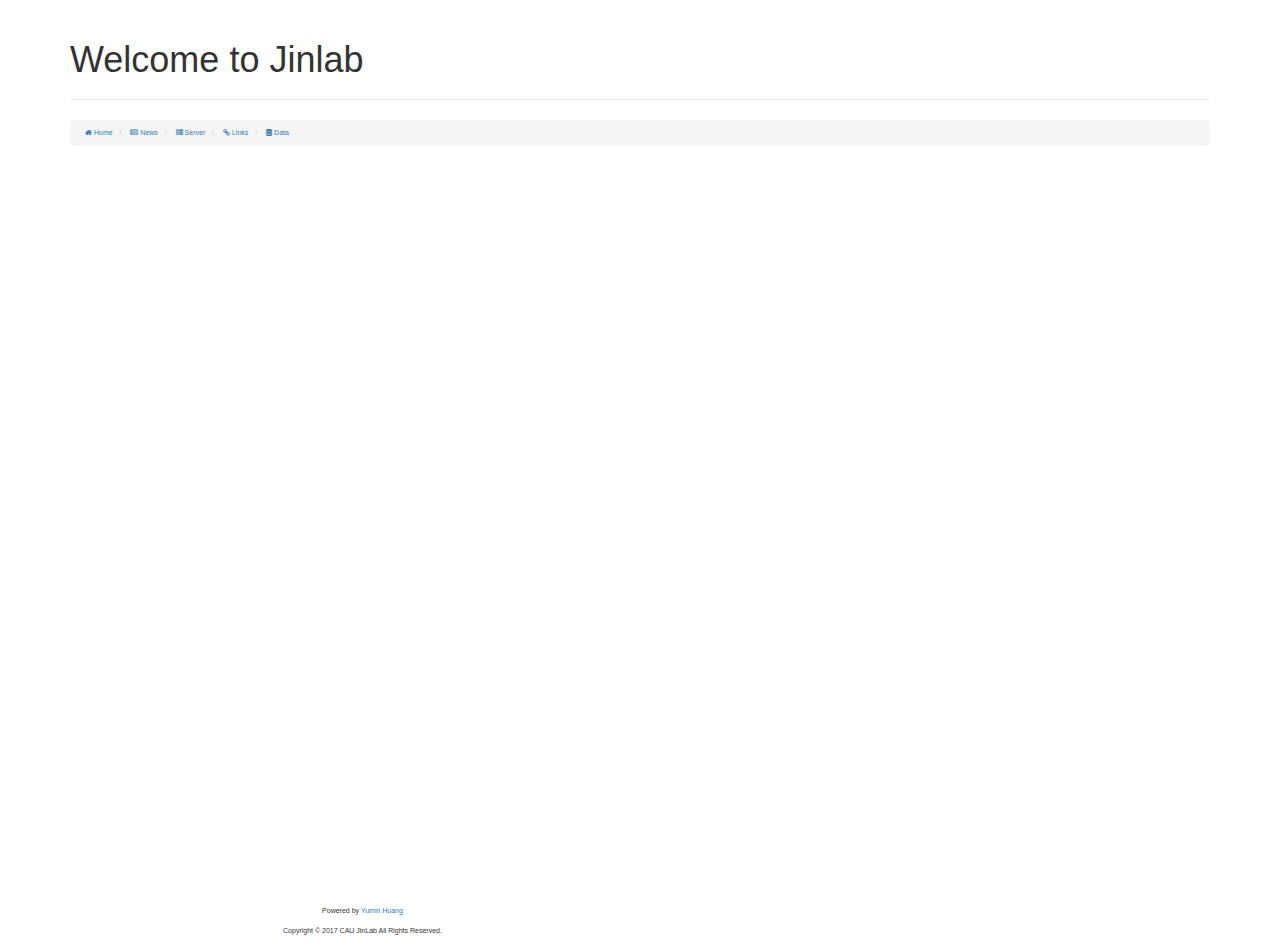
==== index-pre-2017.html @ a7ba93ee "2018 updates" ====
<!DOCTYPE HTML>
<html>

<head>
<title>Welcome to JinLab</title>
  <meta charset="utf-8">
  <meta name="viewport" content="width=device-width, initial-scale=1">
  <link rel="stylesheet" href="bootstrap.min.css">
  <link rel="stylesheet" href="https://maxcdn.bootstrapcdn.com/font-awesome/4.4.0/css/font-awesome.min.css">
  <script src="jquery.js"></script>
  <script src="/dist/js/JParticles-2.0.0/jparticles.js"></script>
  <script src="/dist/js/JParticles-2.0.0/particle.js"></script>
  <script src="bootstrap.min.js"></script>
  <link rel="shortcut icon" href="/scoure/photos/jin.jpg">
<style type="text/css">
#div1, #div2
{width:250px; height:120px;padding:10px;border:1px solid #aaaaaa;}
#header {
    background-color:gray;
    color:white;
    text-align:center;
    padding:5px;
}
#nav {
    line-height:30px;
    background-color:#eeeeee;
    height:350px;
    float:left;
    padding:5px;	      
}
#section {
    width:350px;
    float:left;
    padding:10px;	 	 
}
body
{
font-size:70%;
font-family:Georgia,Microsoft YaHei,'宋体' , Tahoma, Helvetica, Arial, "\5b8b\4f53", sans-serif;
}
</style>


</head>

<body>
<div class="container">
	<div class="row clearfix">
		<div class="col-md-12 column">
			<div class="page-header">
				<h1>
					Welcome to Jinlab
				</h1>
			</div>
			<ul class="breadcrumb">
				<li class="active">
					 <a href="/"><i class="fa fa-home fa-lwi"  aria-hidden="true"></i>&nbsp;Home</a>
				</li>
				<li>
					 <a href="news/"><i class="fa fa-newspaper-o fa-lwi"  aria-hidden="true"></i>&nbsp;News</a>
				</li>
				<li>
					 <a href="server/"><i class="fa fa-server fa-lwi"  aria-hidden="true"></i>&nbsp;Server</a>
				</li>
				<li>
					 <a href="links/"><i class="fa fa-link fa-lwi"  aria-hidden="true"></i>&nbsp;Links</a>
				</li>
				<li>
					 <a href="http://202.205.91.110/ftp/"><i class="fa fa-database fa-lwi"  aria-hidden="true"></i>&nbsp;Data</a>
				</li>
			</ul>
                        <div id="demo" style="height: 700px">
                        <script> new JParticles.particle('#demo',{proximity: 90, range: 100, num:0.2, parallax: true});</script> 		  
                        </div>
		</div>
	</div>
</div>
<br />


<div id="footer" class="container" align="center">
    <div class="navbar-inner navbar-content-center">

<div class="container">
	<div class="row clearfix">
		<div class="col-md-6 column">
<p class="text-muted credit" style="padding: 10px;">
<p> </p>
<p> </p>
<p>Powered by <a href="mailto:sdws1983@126.com">Yumin Huang</a></p>
<p>Copyright © 2017 CAU JinLab All Rights Reserved.</p></p>

		</div>
		<div class="col-md-6 column">
			<script type="text/javascript" src="//rf.revolvermaps.com/0/0/6.js?i=5w7dqpuga5x&amp;m=7&amp;c=ff0000&amp;cr1=ffffff&amp;f=georgia&amp;l=1&amp;s=170" async="async"></script>
		</div>

	</div>
</div>

    </div>
</div>


</body>
</html>
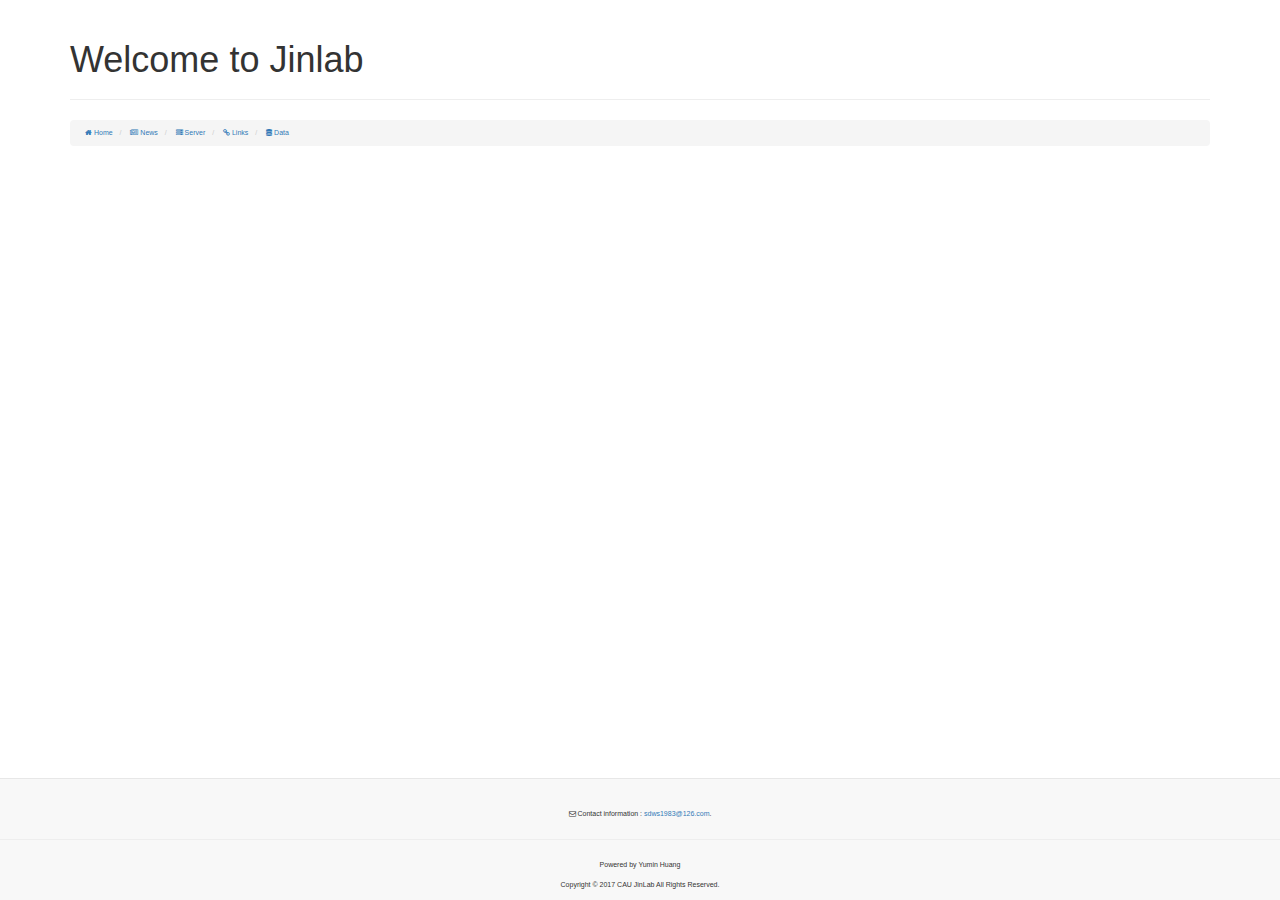
==== commit c655a454: "old version added" ====
--- a/index-pre-2017.html
+++ b/index-pre-2017.html
@@ -79,28 +79,17 @@
 
 
 <div id="footer" class="container" align="center">
+<nav class="navbar navbar-default navbar-fixed-bottom">
     <div class="navbar-inner navbar-content-center">
-
-<div class="container">
-	<div class="row clearfix">
-		<div class="col-md-6 column">
-<p class="text-muted credit" style="padding: 10px;">
-<p> </p>
-<p> </p>
-<p>Powered by <a href="mailto:sdws1983@126.com">Yumin Huang</a></p>
-<p>Copyright © 2017 CAU JinLab All Rights Reserved.</p></p>
-
-		</div>
-		<div class="col-md-6 column">
-			<script type="text/javascript" src="//rf.revolvermaps.com/0/0/6.js?i=5w7dqpuga5x&amp;m=7&amp;c=ff0000&amp;cr1=ffffff&amp;f=georgia&amp;l=1&amp;s=170" async="async"></script>
-		</div>
-
-	</div>
+        <p class="text-muted credit" style="padding: 10px;">
+            <p><i class="fa fa-envelope-o fa lwi" aria-hidden="true"></i> Contact information : <a href="mailto:sdws1983@126.com">  sdws1983@126.com</a>.</p>
+            <hr>
+	    <p>Powered by Yumin Huang</p>
+            <p>Copyright © 2017 CAU JinLab All Rights Reserved.</p>
+        </p>
+    </div>
+</nav>
 </div>
-
-    </div>
-</div>
-
 
 </body>
 </html>
